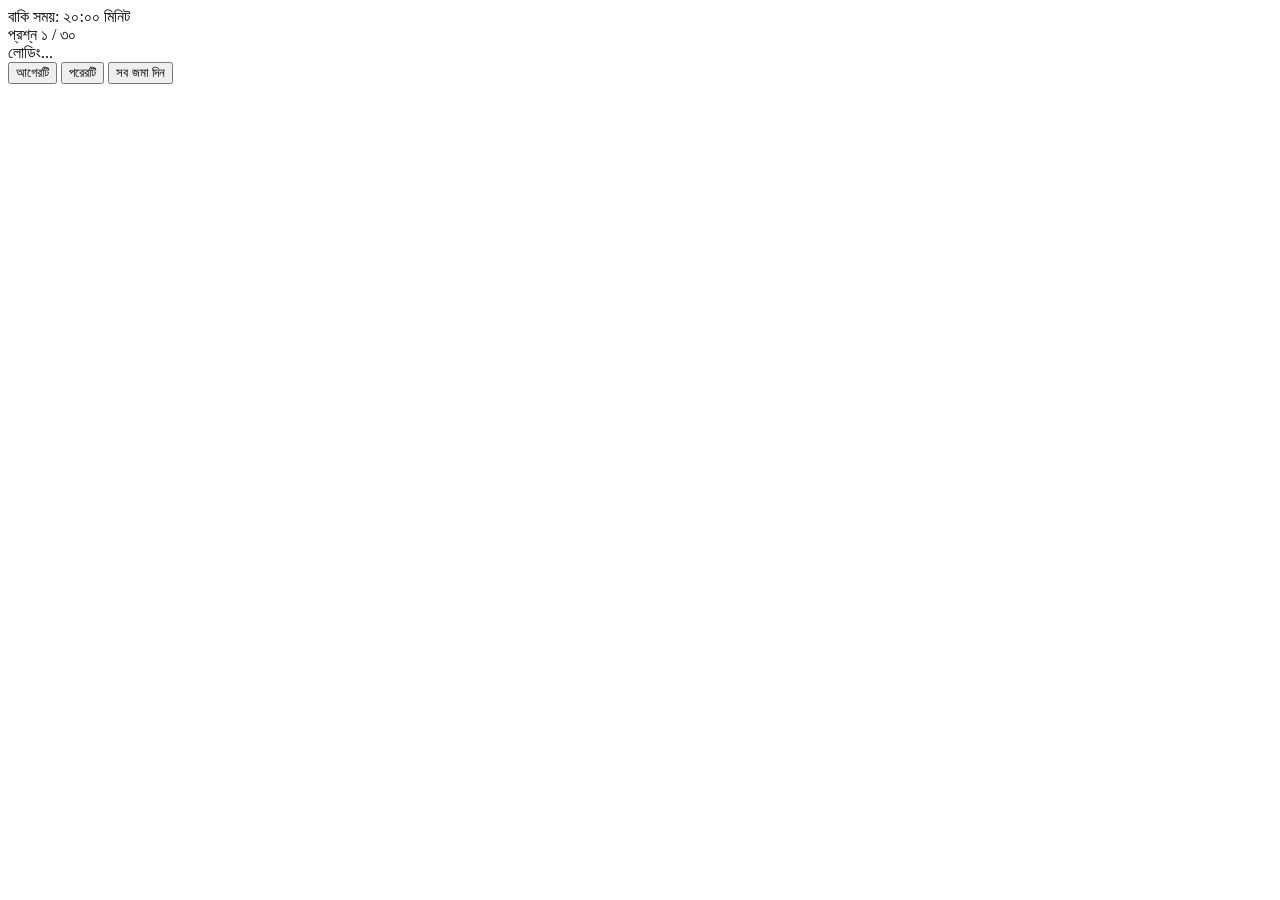
==== quiz.html @ c3b1eda1 "Create quiz.html" ====
<!DOCTYPE html>
<html lang="bn">
<head>
    <meta charset="UTF-8">
    <meta name="viewport" content="width=device-width, initial-scale=1.0">
    <title>অনলাইন কুইজ</title>
    <link rel="stylesheet" href="style.css">
</head>
<body>
    <div class="quiz-container">
        <div id="timerBox">বাকি সময়: ২০:০০ মিনিট</div>
        <div id="qInfo">প্রশ্ন ১ / ৩০</div>
        <div class="question" id="qText">লোডিং...</div>
        <div id="options" class="options-grid"></div>
        <div class="nav-btns">
            <button id="prevBtn" onclick="changeQuestion(-1)">আগেরটি</button>
            <button id="nextBtn" onclick="changeQuestion(1)">পরেরটি</button>
            <button id="submitBtn" onclick="submitQuiz()">সব জমা দিন</button>
        </div>
    </div>
    <script src="script.js"></script>
</body>
</html>
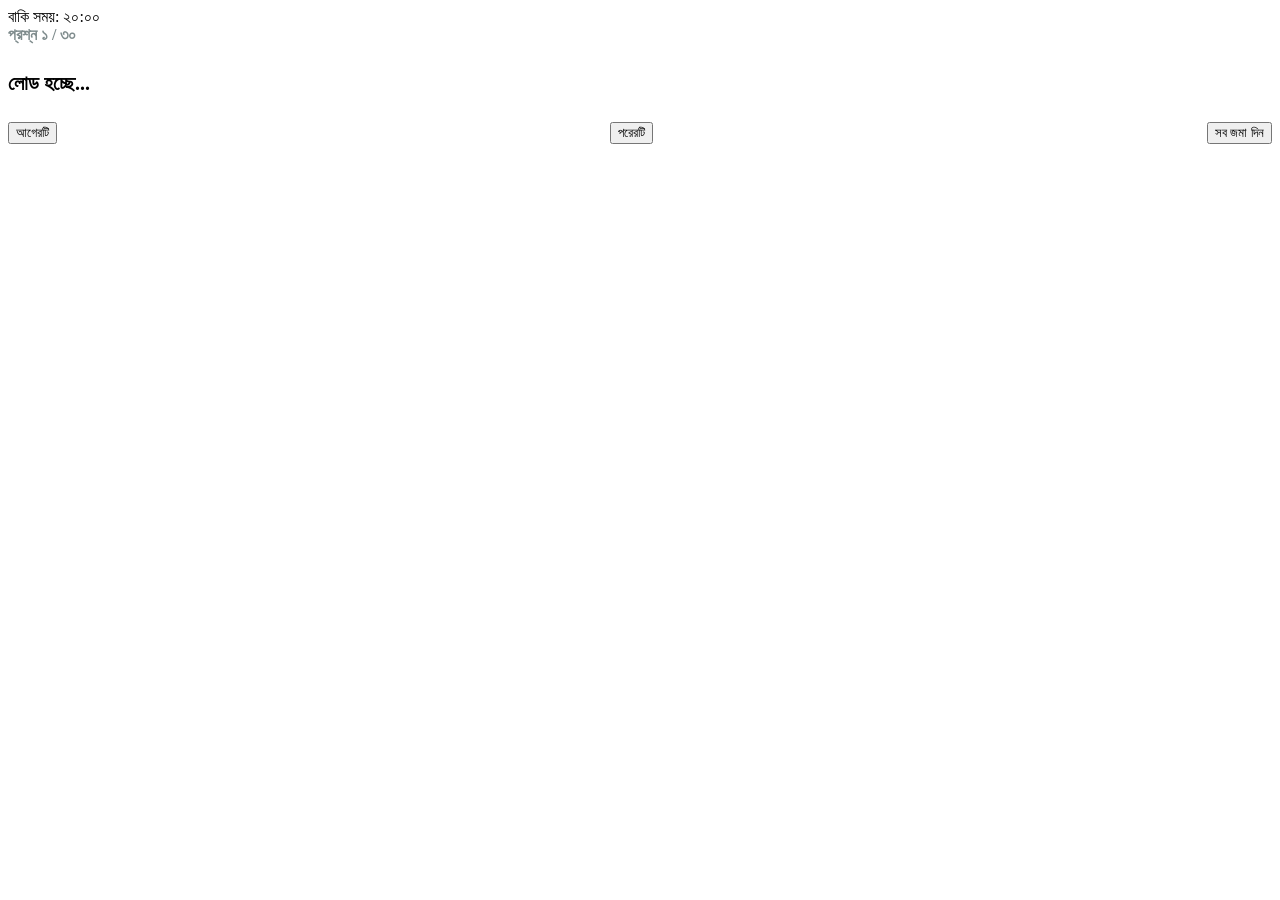
==== commit eaf90c84: "Update quiz.html" ====
--- a/quiz.html
+++ b/quiz.html
@@ -3,18 +3,18 @@
 <head>
     <meta charset="UTF-8">
     <meta name="viewport" content="width=device-width, initial-scale=1.0">
-    <title>অনলাইন কুইজ</title>
+    <title>অনলাইন পরীক্ষা</title>
     <link rel="stylesheet" href="style.css">
 </head>
 <body>
     <div class="quiz-container">
-        <div id="timerBox">বাকি সময়: ২০:০০ মিনিট</div>
-        <div id="qInfo">প্রশ্ন ১ / ৩০</div>
-        <div class="question" id="qText">লোডিং...</div>
-        <div id="options" class="options-grid"></div>
-        <div class="nav-btns">
-            <button id="prevBtn" onclick="changeQuestion(-1)">আগেরটি</button>
-            <button id="nextBtn" onclick="changeQuestion(1)">পরেরটি</button>
+        <div id="timerBox">বাকি সময়: ২০:০০</div>
+        <div id="qInfo" style="font-weight: bold; color: #7f8c8d;">প্রশ্ন ১ / ৩০</div>
+        <div id="qText" style="font-size: 20px; margin: 25px 0; font-weight: bold; line-height: 1.4;">লোড হচ্ছে...</div>
+        <div id="options"></div>
+        <div class="nav-btns" style="display: flex; justify-content: space-between; margin-top: 25px;">
+            <button id="prevBtn" onclick="changeQ(-1)">আগেরটি</button>
+            <button id="nextBtn" onclick="changeQ(1)">পরেরটি</button>
             <button id="submitBtn" onclick="submitQuiz()">সব জমা দিন</button>
         </div>
     </div>
